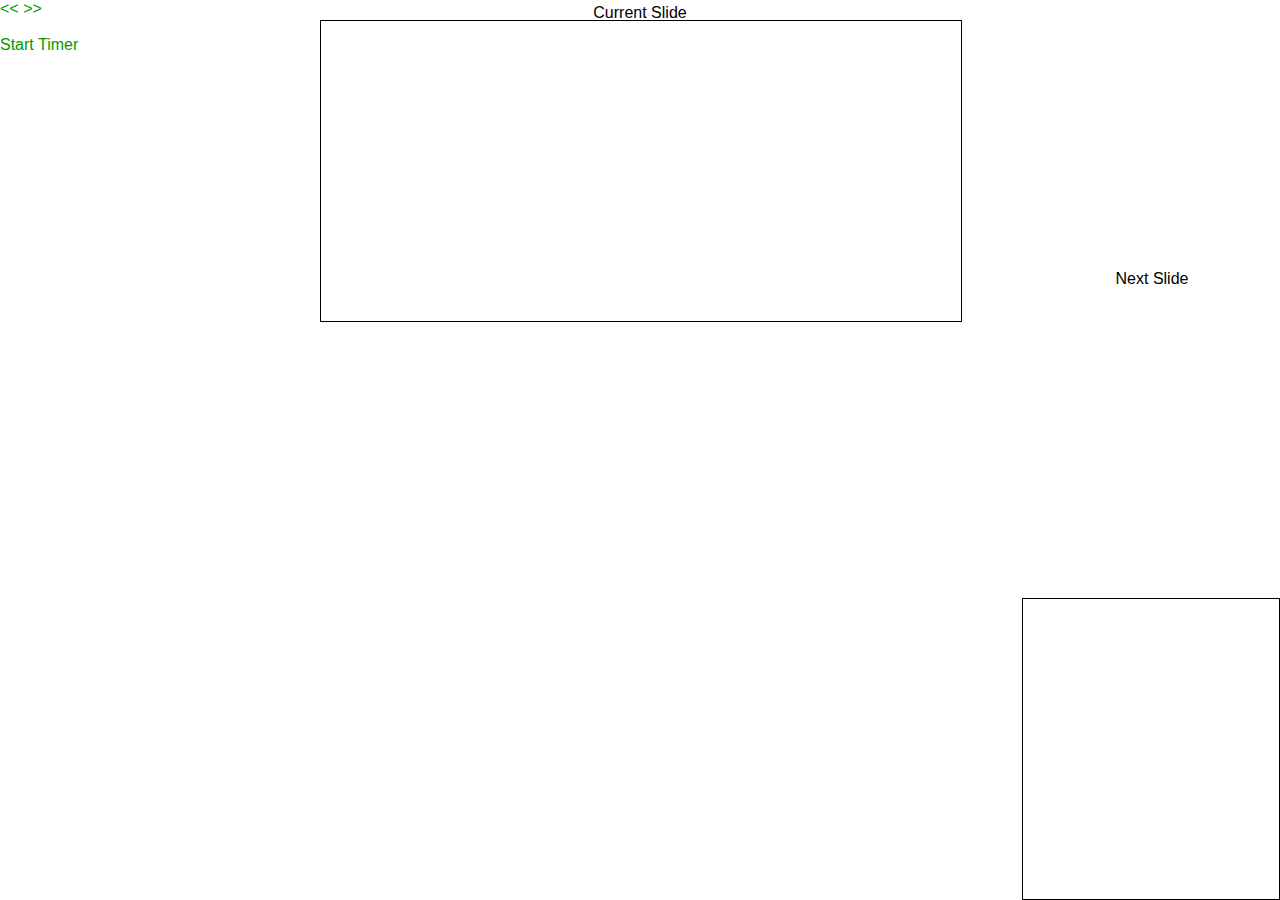
==== deck-remote-client/index.html @ d3ab5ebc "Allow html in notes" ====
<!DOCTYPE html>

<style type="text/css">
* { margin: 0; padding:0; border: 0; }
html, body {
	width: 100%;
	overflow:hidden;
	font: 16px Helvetica, Arial, sans-serif;
}

a, a:visited {
	color: #090;
	text-decoration: none;
}

iframe {
	border: 1px solid #000;
	width: 20%;
	height:300px;
	float: left;
}

div#notes {
	width: 20%;
	position: absolute;
	left: 0;
	top: 300px;
}

p#cur_frame_label {
	width: 50%;
	text-align: center;
	position: absolute;
	left: 25%;
	top: 4px;
}

iframe#cur_frame {
	width: 50%;
	height:300px;
	position: absolute;
	top: 20px;
	left: 25%;
}

iframe#prev_frame {
	position: absolute;
	left: 0;
	bottom: 0;
}

p#next_frame_label {
	width: 20%;
	text-align: center;
	position: absolute;
	right: 0;
	top: 270px;
}

iframe#next_frame {
	position: absolute;
	right: 0;
	bottom: 0;
}

</style>
<script src="jquery.js"></script>
<script>
try {
if ('WebSocket' in window == false && 'MozWebSocket' in window) window.WebSocket = window.MozWebSocket;

var remoteClient = {
	myWebSocket: null,
	ip: '127.0.0.1',
	port: '8080',
	reconnectAttempt: null,
	reconnect: function() {
		if (this.myWebSocket != null && this.myWebSocket.readyState <= WebSocket.OPEN) return;
		if (this.reconnectAttempt) return;
		var $this = this;
		this.reconnectAttempt = setTimeout(function() { $this.init() }, 1000);
	},
	init: function() {
		this.reconnectAttempt = null;

		var $this = this;
		try {
			this.myWebSocket = new WebSocket("ws://" + this.ip + ":" + this.port);
		} catch (e) {
			this.reconnect();
			return;
		}
		this.myWebSocket.onopen = function(evt) {
			$this.myWebSocket.send('{"type":"identify", "data":"client"}');
		};
		this.myWebSocket.onmessage = function(evt) {
			var data = jQuery.parseJSON(evt.data);
			if (data.type == 'status') {
				$('#current-slide').text(data.data.currentSlide + 1);
				$('#notes').html(data.data.notes);
			}
			if (data.type == 'url') {
				$this.url = data.data;
				$('#cur_frame').attr('src', $this.url + '#mirror+0');
				$('#next_frame').attr('src', $this.url + '#mirror+1');
			}
		};
		this.myWebSocket.onclose = function(evt) {
			$this.reconnect();
		};
	},
	next: function() {
		this.myWebSocket.send('{"type":"command", "data":"next"}');
	},
	prev: function() {
		this.myWebSocket.send('{"type":"command", "data":"prev"}');
	},
}
remoteClient.init();
} catch (e) { alert(e); }
$(function() {
	$('#next').click(function() { remoteClient.next(); });
	$('#prev').click(function() { remoteClient.prev(); });
	$(document).keyup(function(e) {
		if (e.keyCode == 37) { remoteClient.prev(); }
		if (e.keyCode == 39) { remoteClient.next(); }
	});
});
var clock = {
	startDate: null,
	timer: null,
	start: function() {
		if (clock.timer) {
			clearInterval(clock.timer);
			clock.timer = null;
			$('#start-stop-clock').text('Start Timer');
			return;
		}
		clock.startDate = new Date();
		clock.timer = setInterval(clock.update, 100);
		$('#start-stop-clock').text('Stop Timer');
	},
	update: function() {
		var ms = (new Date()).getTime() - clock.startDate.getTime();
		var milliseconds = ms % 1000;
		milliseconds = "" + milliseconds;
		while (milliseconds.length < 3) milliseconds += '0';
		var x = Math.floor(ms / 1000);
		var seconds = x % 60;
		if (seconds < 10) seconds = '0' + seconds;
		x = Math.floor(x / 60);
		var minutes = x % 60;
		if (minutes < 10) minutes = '0' + minutes;
		x = Math.floor(x / 60);
		var hours = x;
		if (hours < 10) hours = '0' + hours;
		$('#clock').text(hours + ":" + minutes + ":" + seconds + ":" + milliseconds);
	},
};
$(function() { $('#start-stop-clock').click(clock.start); });
</script>
<a href="#" id="prev">&lt;&lt;</a>
<span id="current-slide"></span>
<a href="#" id="next">&gt;&gt;</a><br />
<span id="clock"></span><br />
<a href="#" id="start-stop-clock">Start Timer</a><br />
<div id="notes">
</div>
<p id="cur_frame_label">Current Slide</p>
<iframe id="cur_frame"></iframe>
<p id="next_frame_label">Next Slide</p>
<iframe id="next_frame"></iframe>
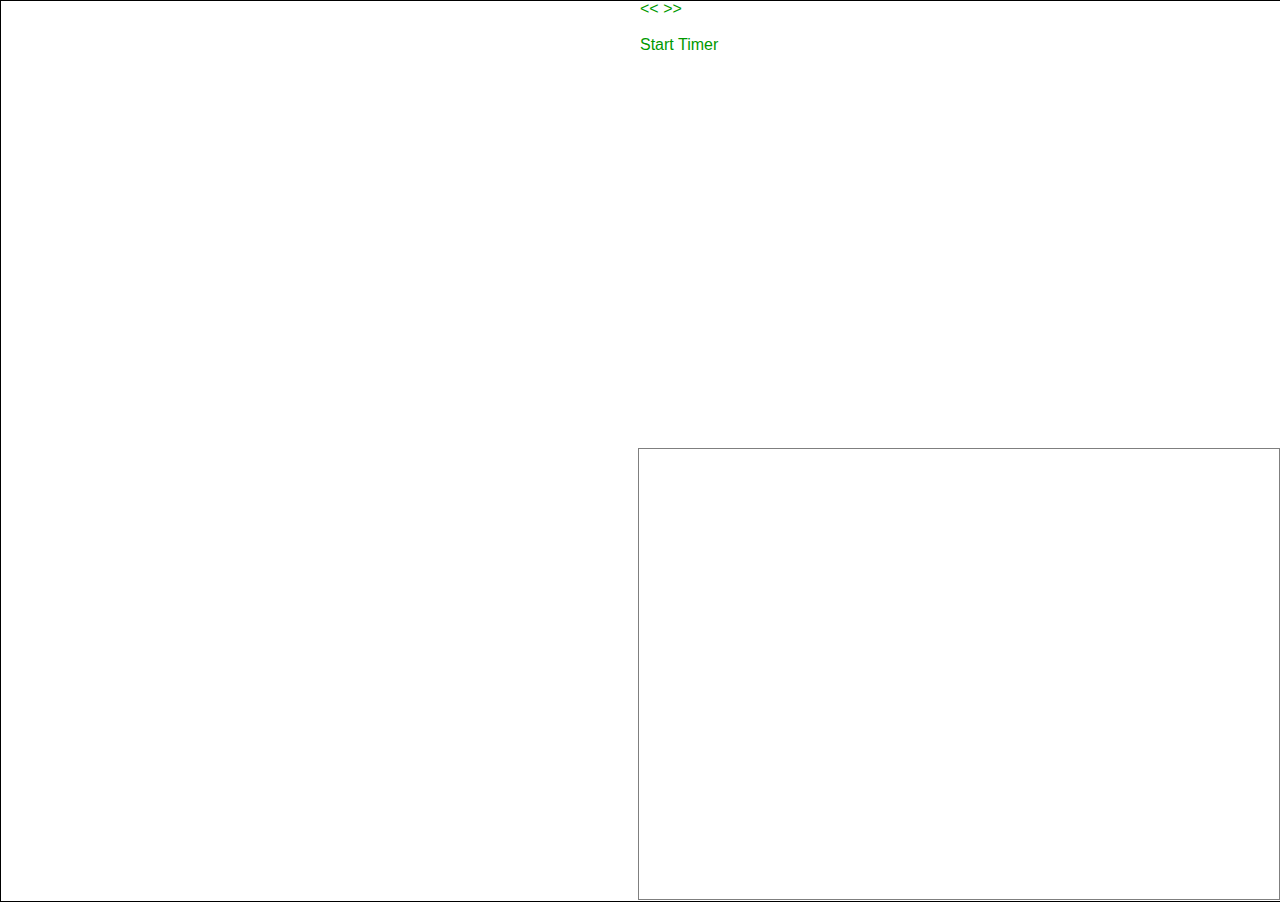
==== commit 66d0654a: "New speaker notes and design touchups" ====
--- a/deck-remote-client/index.html
+++ b/deck-remote-client/index.html
@@ -13,6 +13,15 @@
 	text-decoration: none;
 }
 
+#info {
+	position: absolute;
+	width: 50%;
+	right:0;
+	height: 50%;
+	top: 0;
+	z-index:2;
+}
+
 iframe {
 	border: 1px solid #000;
 	width: 20%;
@@ -21,10 +30,9 @@
 }
 
 div#notes {
-	width: 20%;
-	position: absolute;
-	left: 0;
-	top: 300px;
+	width: 100%;
+	padding: 8px;
+	background: #fff;
 }
 
 p#cur_frame_label {
@@ -36,11 +44,11 @@
 }
 
 iframe#cur_frame {
-	width: 50%;
-	height:300px;
+	width: 100%;
+	height:100%;
 	position: absolute;
-	top: 20px;
-	left: 25%;
+	top: 0;
+	left: 0;
 }
 
 iframe#prev_frame {
@@ -61,6 +69,9 @@
 	position: absolute;
 	right: 0;
 	bottom: 0;
+	width: 50%;
+	height:50%;
+	opacity:0.5;
 }
 
 </style>
@@ -159,6 +170,7 @@
 };
 $(function() { $('#start-stop-clock').click(clock.start); });
 </script>
+<div id="info">
 <a href="#" id="prev">&lt;&lt;</a>
 <span id="current-slide"></span>
 <a href="#" id="next">&gt;&gt;</a><br />
@@ -166,7 +178,6 @@
 <a href="#" id="start-stop-clock">Start Timer</a><br />
 <div id="notes">
 </div>
-<p id="cur_frame_label">Current Slide</p>
+</div>
 <iframe id="cur_frame"></iframe>
-<p id="next_frame_label">Next Slide</p>
 <iframe id="next_frame"></iframe>
